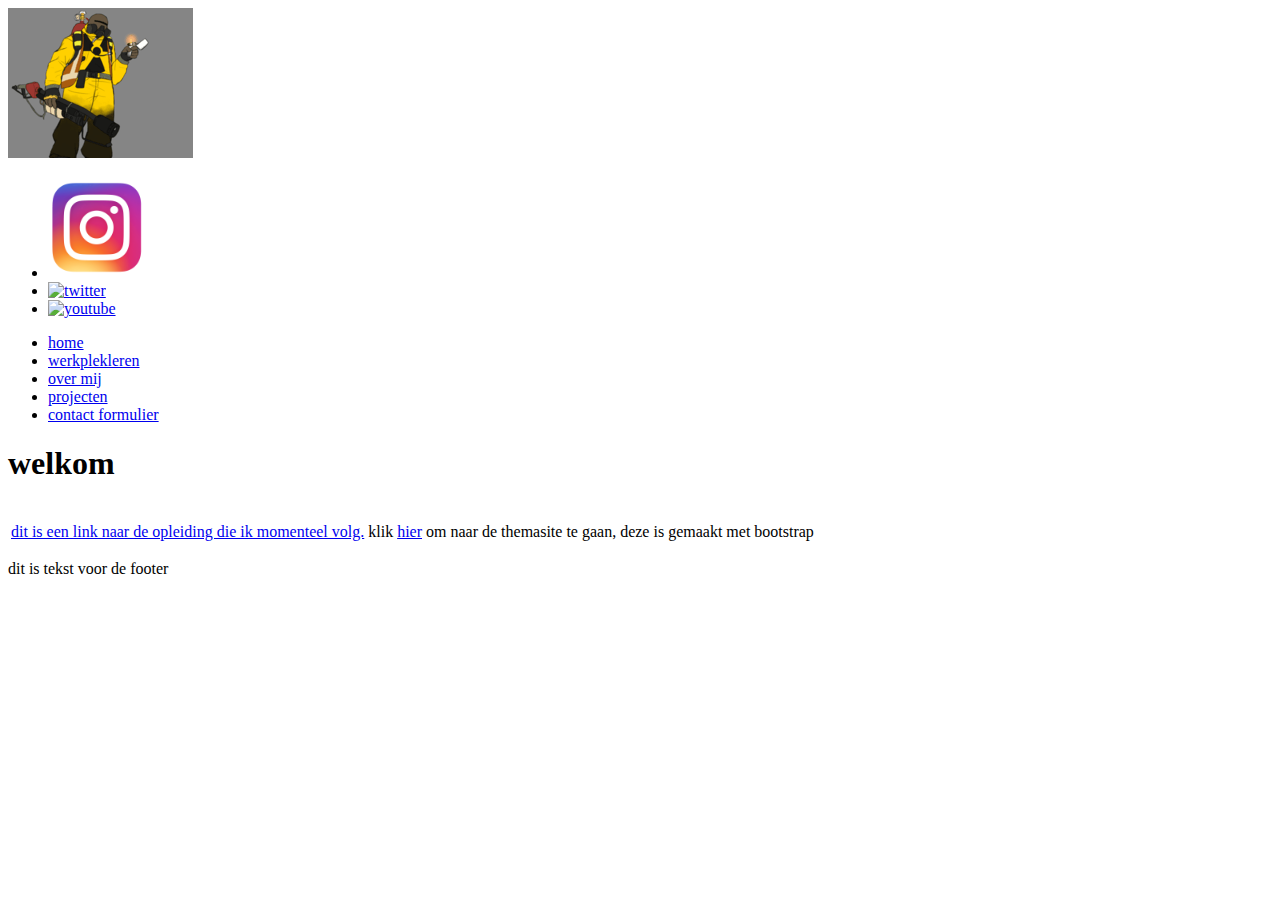
==== portfollio/index.html @ aa9038f0 "uploaded to github" ====
<!DOCTYPE html>
<html lang="en">
<head>
    <meta charset="UTF-8">
    <meta http-equiv="X-UA-Compatible" content="IE=edge">
    <meta name="viewport" content="width=device-width, initial-scale=1.0">
    <title>Document</title>
    <link rel="stylesheet" href="misc/style.css">
</head>
<body>
    <header>
        <img src="misc/me.png" alt="logo">
        <ul>
            <li>
                <a href="https://www.instagram.com/official501stlegion/"><img src="misc/instagram.png" alt="instagram" width="100px" height="100px"></a>
            </li>
            <li>
                <a href="https://twitter.com/arcade_legion"><img src="misc/twitter.jpg" alt="twitter" width="100px" height="100px"></a>
            </li>
            <li>
                <a href="https://www.youtube.com/channel/UCirXSHFjN9hppSrkXCMk8Lw/featured"><img src="misc/youtube.png" alt="youtube" width="100px" height="100px"></a>
            </li>
        </ul>
    </header>
    <nav>
        <ul>
            <li><a href="index.html">home</a></li>
            <li><a href="werk/">werkplekleren</a></li>
            <li><a href="over_mij/">over mij</a></li>
            <li><a href="project/">projecten</a></li>
            <li><a href="form/">contact formulier</a></li>
        </ul>
        
    </nav>
    <main>
        <h1>welkom</h1>
        <table>
            <tr>
                <td><p>
                    <a href="https://www.thomasmore.be/opleidingen/graduaat/programmeren-dag-avondonderwijs/programmeren-dagonderwijs/antwerpen-0">
                        dit is een link naar de opleiding die ik momenteel volg.
                    </a>
                </p></td>
                <td>
                    <p>
                        klik <a href="themasite/index.html">hier</a> om naar de themasite te gaan, deze is gemaakt met bootstrap
                    </p>
                </td>
            </tr>
        </table>
    
    </main>
    <footer>
        <span>dit is tekst voor de footer</span>
    </footer>
</body>
</html>
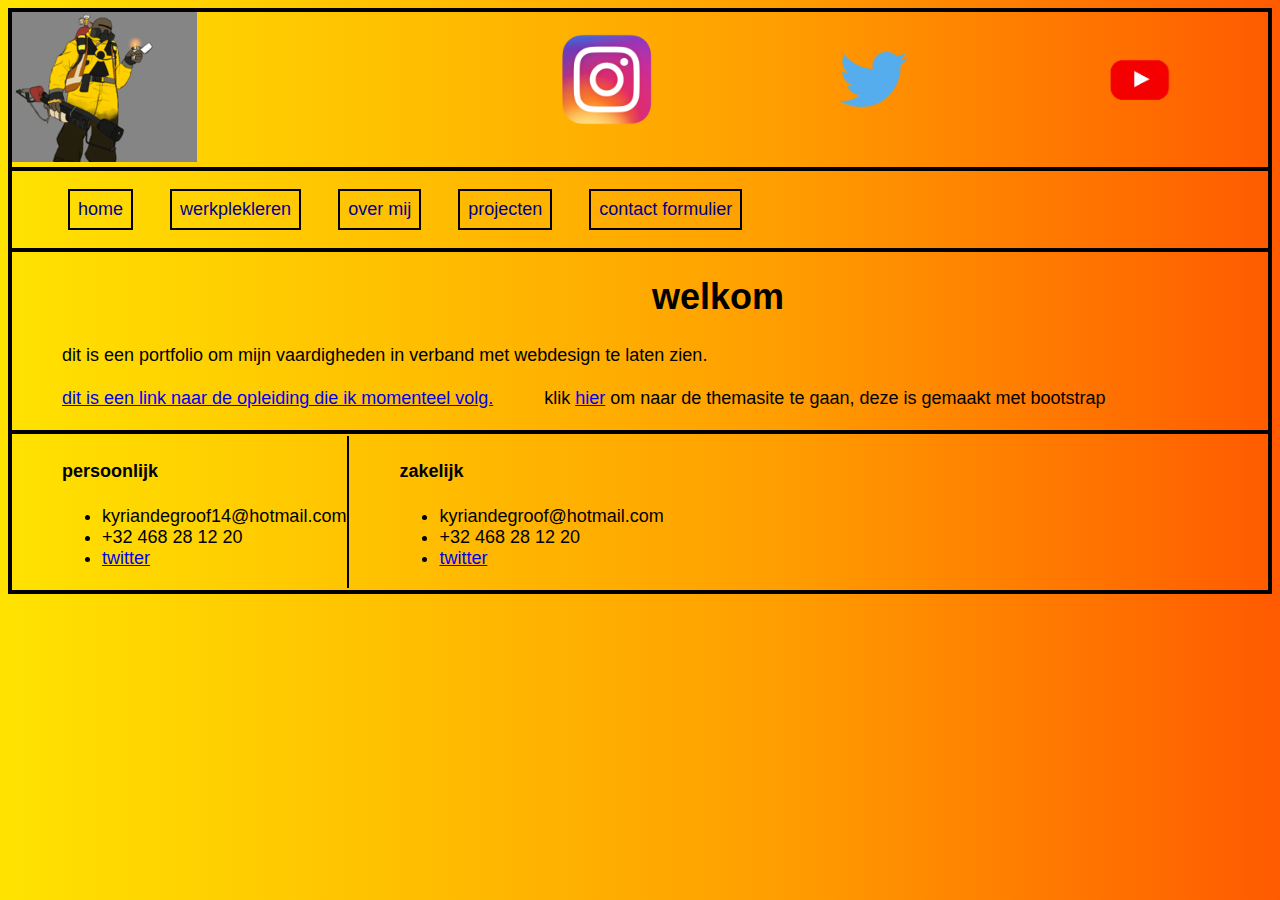
==== commit 0cfdee5b: "added welcome message" ====
--- a/portfollio/index.html
+++ b/portfollio/index.html
@@ -15,7 +15,7 @@
                 <a href="https://www.instagram.com/official501stlegion/"><img src="misc/instagram.png" alt="instagram" width="100px" height="100px"></a>
             </li>
             <li>
-                <a href="https://twitter.com/arcade_legion"><img src="misc/twitter.jpg" alt="twitter" width="100px" height="100px"></a>
+                <a href="https://twitter.com/arcade_legion"><img src="misc/twitter.png" alt="twitter" width="100px" height="100px"></a>
             </li>
             <li>
                 <a href="https://www.youtube.com/channel/UCirXSHFjN9hppSrkXCMk8Lw/featured"><img src="misc/youtube.png" alt="youtube" width="100px" height="100px"></a>
@@ -36,6 +36,13 @@
         <h1>welkom</h1>
         <table>
             <tr>
+                <td colspan="2">
+                    <span>
+                        dit is een portfolio om mijn vaardigheden in verband met webdesign te laten zien.
+                    </span>
+                </td>
+            </tr>
+            <tr>
                 <td><p>
                     <a href="https://www.thomasmore.be/opleidingen/graduaat/programmeren-dag-avondonderwijs/programmeren-dagonderwijs/antwerpen-0">
                         dit is een link naar de opleiding die ik momenteel volg.
@@ -51,7 +58,29 @@
     
     </main>
     <footer>
-        <span>dit is tekst voor de footer</span>
+        <table>
+            <tr>
+                <td class="first">
+                    <h4>persoonlijk</h4>
+                    <ul>
+                        <li>kyriandegroof14@hotmail.com</li>
+                        <li>+32 468 28 12 20</li>
+                        <li><a href="https://twitter.com/KyrianGroof">twitter</a></li>
+                    </ul>
+                </td>
+                <td>
+                    <h4>zakelijk</h4>
+                    <ul>
+                        <li>kyriandegroof@hotmail.com</li>
+                        <li>+32 468 28 12 20</li>
+                        <li><a href="https://twitter.com/KyrianGroof">twitter</a></li>
+                    </ul>
+                </td>
+                <td>
+
+                </td>
+            </tr>
+        </table>
     </footer>
 </body>
 </html>--- a/portfollio/misc/style.css
+++ b/portfollio/misc/style.css
@@ -0,0 +1,55 @@
+html{
+    background: rgb(255,227,0);
+    background: linear-gradient(90deg, rgba(255,227,0,1) 0%, rgba(255,158,0,1) 61%, rgba(255,90,0,1) 100%);
+}
+
+body,header,nav,nav ul li,main,footer{
+    border: 2px solid black;
+    font-size: large;
+    font-family: 'Gill Sans', 'Gill Sans MT', Calibri, 'Trebuchet MS', sans-serif;
+}
+nav ul li{
+    display: inline-block;
+    margin: 0px 1rem;
+}
+nav ul li a{
+    padding: 8px;
+    display: block;
+    color: darkblue;
+    text-decoration: none;
+}
+a:hover{
+    color: black;
+    background-color: grey;
+}
+embed{
+    margin: 20px 50px;
+}
+main ul li{
+    margin: 20px;
+}
+main ul li a{
+    text-decoration: none;
+}
+header ul li{
+    display: inline-block;
+    margin: 0px 5rem;
+}
+header ul{
+    float: right;
+}
+table{
+    align-self: center;
+}
+td{
+    padding-left: 3rem;
+}
+h1{
+    margin-left: 40rem;
+}
+main img{
+    max-width: 50px;
+}
+.first{
+border-right: 2px solid black;
+}
